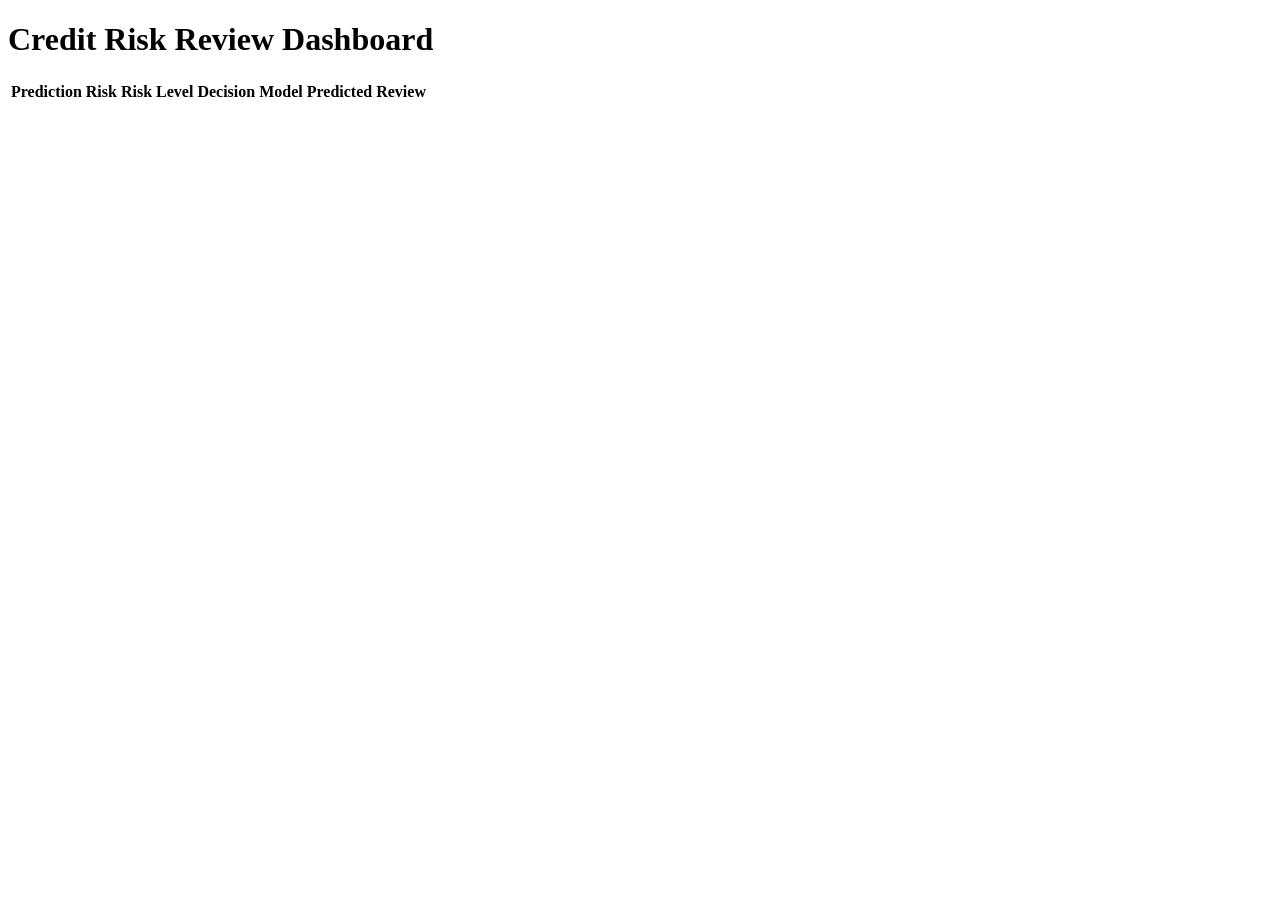
==== frontend/index.html @ c1540c0f "Phase 4: filled index.html and in it the dashboard-view division" ====
<!DOCTYPE html>
<html lang="en">
<head>
    <meta charset="UTF-8">
    <meta name="viewport" content="width=device-width, initial-scale=1.0">
    <title>Credit Risk Review Dashboard</title>
    <link rel="stylesheet" href="css/style.css">
</head>
<body>
    <div id="dashboard-view">
        <h1>Credit Risk Review Dashboard</h1>
        <table id="predictions-table">
            <thead>
                <tr>
                    <th>Prediction</th>
                    <th>Risk</th>
                    <th>Risk Level</th>
                    <th>Decision</th>
                    <th>Model</th>
                    <th>Predicted</th>
                    <th>Review</th>
                    <th></th>
                </tr>
            </thead>
            <tbody id="predictions-table-body"></tbody>
        </table>
        <div id="pagination-controls"
    </div>

    <div id="review-view" style="display: none;">
        <!-- we'll build this later-->
    </div>

    <script src="js/api.js"></script>
    <script src="js/dashboard.js"></script>
    <script src="js/review.js"></script>
    <script src="js/app.js"></script>
</body>
</html>
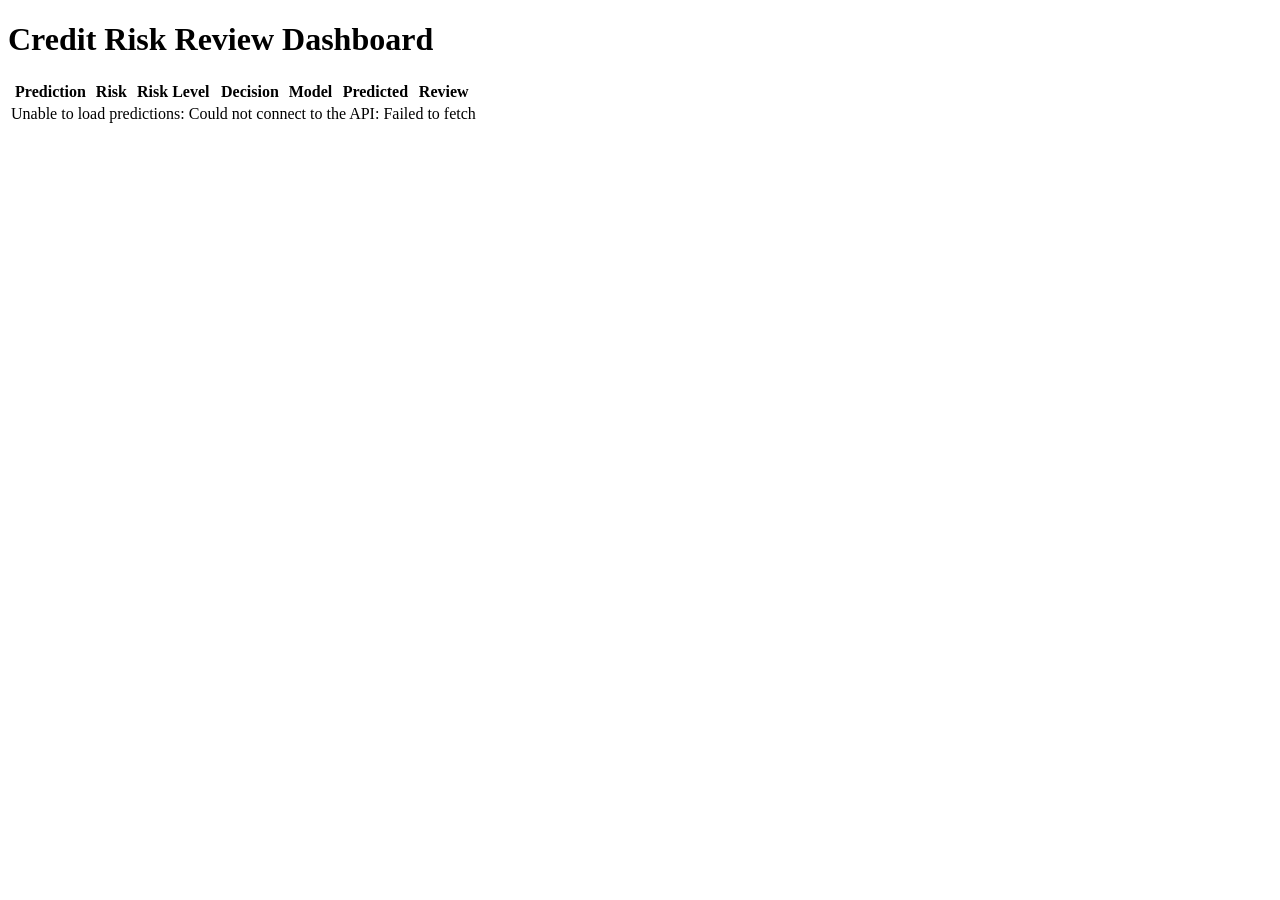
==== commit 8522cdc1: "Phase 4: working dashboard view - paginated predictions list with risk levels, decision badges, and " ====
--- a/frontend/index.html
+++ b/frontend/index.html
@@ -24,11 +24,14 @@
             </thead>
             <tbody id="predictions-table-body"></tbody>
         </table>
-        <div id="pagination-controls"
+        <div id="pagination-controls"></div>
     </div>
 
     <div id="review-view" style="display: none;">
         <!-- we'll build this later-->
+         <h1>Review Prediction</h1>
+
+         <p>Review view coming soon...</p>
     </div>
 
     <script src="js/api.js"></script>
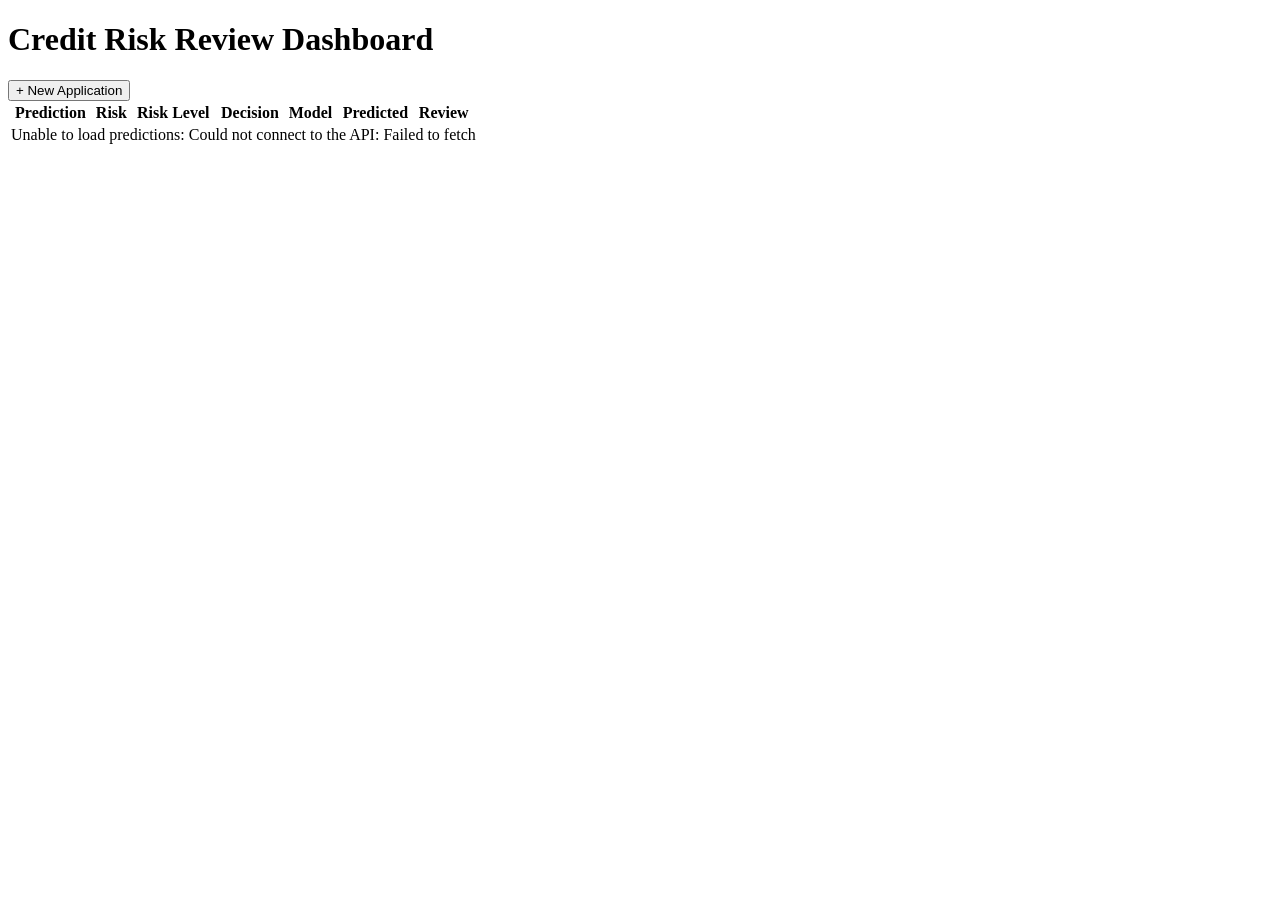
==== commit 006db1c0: "Phase 4: add new application form, wiring full workflow from submission to review to audit trail" ====
--- a/frontend/index.html
+++ b/frontend/index.html
@@ -9,6 +9,9 @@
 <body>
     <div id="dashboard-view">
         <h1>Credit Risk Review Dashboard</h1>
+        <button id="new-application-button">
+            + New Application
+        </button>
         <table id="predictions-table">
             <thead>
                 <tr>
@@ -28,15 +31,26 @@
     </div>
 
     <div id="review-view" style="display: none;">
-        <!-- we'll build this later-->
-         <h1>Review Prediction</h1>
-
-         <p>Review view coming soon...</p>
+        <button id="back-to-dashboard">
+            ← Back to Dashboard
+        </button>
+        <section id="prediction-summary"></section>
+        <section id="shap-section"></section>
+        <section id="review-history"></section>
+        <section id="new-review"></section>
+    </div>
+    
+    <div id="new-application-view" style="display: none;">
+        <button id="back-to-dashboard-from-form">
+            ← Back to Dashboard
+        </button>    
+        <section id="application-form-section"></section>
     </div>
 
     <script src="js/api.js"></script>
     <script src="js/dashboard.js"></script>
     <script src="js/review.js"></script>
+    <script src="js/application.js"></script>
     <script src="js/app.js"></script>
 </body>
 </html>
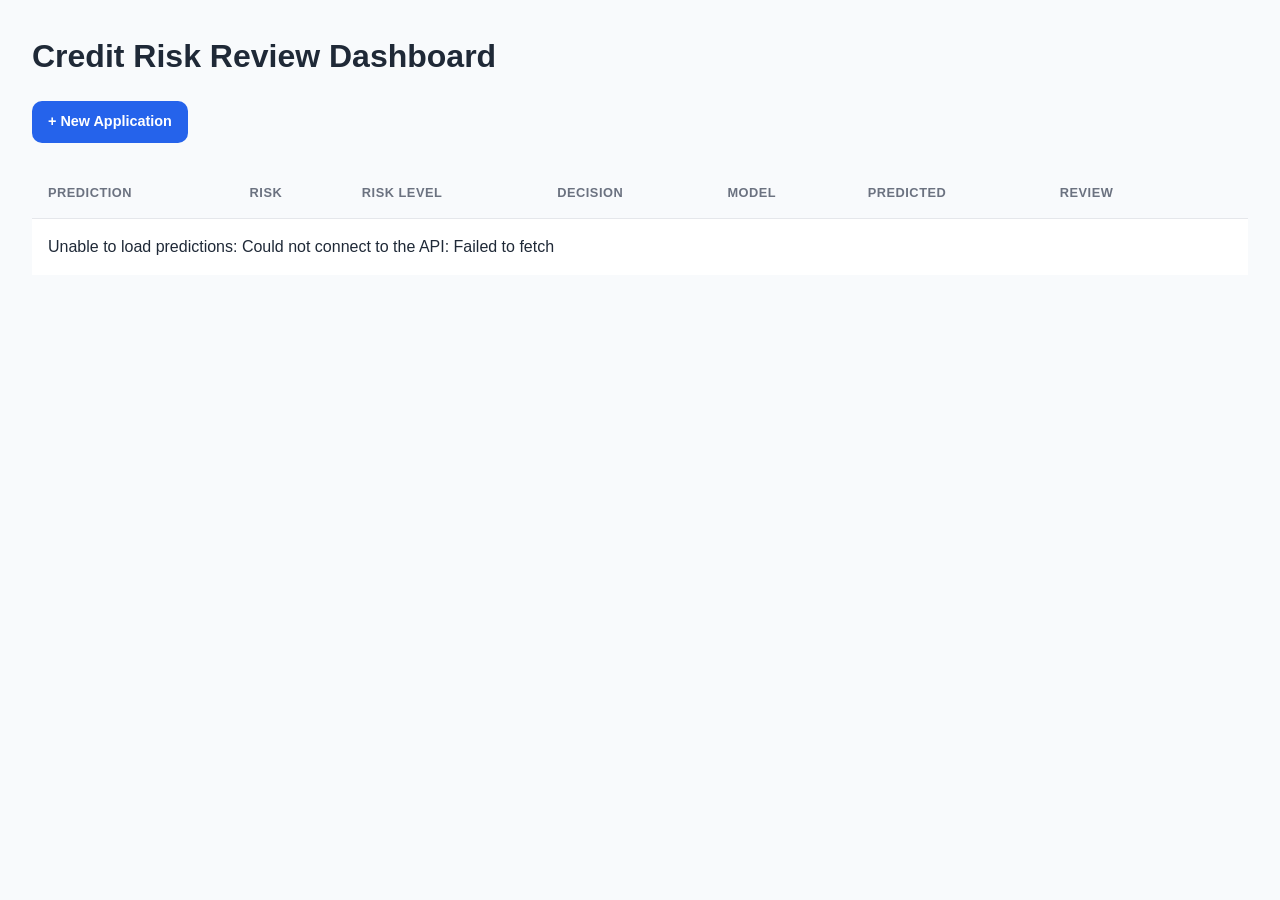
==== commit e27d1538: "Phase 4: diverging center-line SHAP bars with directional color coding" ====
--- a/frontend/index.html
+++ b/frontend/index.html
@@ -9,7 +9,7 @@
 <body>
     <div id="dashboard-view">
         <h1>Credit Risk Review Dashboard</h1>
-        <button id="new-application-button">
+        <button id="new-application-button" class="primary-button">
             + New Application
         </button>
         <table id="predictions-table">
@@ -31,7 +31,7 @@
     </div>
 
     <div id="review-view" style="display: none;">
-        <button id="back-to-dashboard">
+        <button id="back-to-dashboard" class="secondary-button">
             ← Back to Dashboard
         </button>
         <section id="prediction-summary"></section>
@@ -41,7 +41,7 @@
     </div>
     
     <div id="new-application-view" style="display: none;">
-        <button id="back-to-dashboard-from-form">
+        <button id="back-to-dashboard-from-form" class="secondary-button">
             ← Back to Dashboard
         </button>    
         <section id="application-form-section"></section>
--- a/frontend/css/style.css
+++ b/frontend/css/style.css
@@ -0,0 +1,340 @@
+:root {
+    /* Colors */
+    --color-primary: #2563eb;
+    --color-primary-hover: #1d4ed8;
+
+    --color-success: #15803d;
+    --color-danger: #dc2626;
+    --color-warning: #f59e0b;
+    --color-pending: #6b7280;
+
+    --color-text: #1f2937;
+    --color-muted: #6b7280;
+    --color-background: #f8fafc;
+    --color-surface: #ffffff;
+    --color-border: #e5e7eb;
+
+    /* Spacing */
+    --spacing-xs: 4px;
+    --spacing-sm: 8px;
+    --spacing-md: 16px;
+    --spacing-lg: 24px;
+    --spacing-xl: 32px;
+
+    /* Borders */
+    --radius-sm: 6px;
+    --radius-md: 10px;
+    --radius-lg: 14px;
+
+    /* Shadows */
+    --shadow-card: 0 2px 8px rgba(0, 0, 0, 0.08);
+    --shadow-hover: 0 4px 12px rgba(0, 0, 0, 0.12);
+
+    /* Layout */
+    --content-width: 1400px;
+}
+
+/* ---------- Base ---------- */
+
+* {
+    box-sizing: border-box;
+}
+
+body {
+    margin: 0;
+    padding: var(--spacing-xl);
+    font-family:
+        Inter,
+        -apple-system,
+        BlinkMacSystemFont,
+        "Segoe UI",
+        sans-serif;
+
+    color: var(--color-text);
+    background: var(--color-background);
+    line-height: 1.5;
+}
+
+button,
+input,
+select,
+textarea {
+    font: inherit;
+}
+
+button {
+    cursor: pointer;
+}
+
+h1,
+h2,
+h3 {
+    margin-top: 0;
+}
+
+/* ---------- Main Layout ---------- */
+
+#dashboard-view,
+#review-view,
+#new-application-view {
+    width: 100%;
+    max-width: var(--content-width);
+    margin: 0 auto;
+}
+
+/* ---------- Sections / Cards ---------- */
+
+section {
+    background: var(--color-surface);
+    border: 1px solid var(--color-border);
+    border-radius: var(--radius-lg);
+    padding: var(--spacing-lg);
+    margin-bottom: var(--spacing-lg);
+    box-shadow: var(--shadow-card);
+}
+
+/* ---------- Decision Badges ---------- */
+
+.badge {
+    display: inline-block;
+    padding: 4px 10px;
+    border-radius: 999px;
+    font-size: 0.75rem;
+    font-weight: 700;
+    letter-spacing: 0.04em;
+    text-transform: uppercase;
+    white-space: nowrap;
+}
+
+.badge-pending {
+    background-color: var(--color-pending);
+    color: #ffffff;
+}
+
+.badge-approved {
+    background-color: var(--color-success);
+    color: #ffffff;
+}
+
+.badge-rejected {
+    background-color: var(--color-danger);
+    color: #ffffff;
+}
+
+/* ---------- SHAP Explainability ---------- */
+
+.shap-disclaimer {
+    font-size: 0.85rem;
+    color: var(--color-muted);
+    margin-bottom: 24px;
+}
+
+.shap-feature {
+    margin-bottom: 28px;
+}
+
+.shap-feature h3 {
+    margin-bottom: 4px;
+}
+
+.shap-feature p {
+    margin-top: 0;
+    margin-bottom: 10px;
+    color: var(--color-muted);
+}
+
+.shap-chart {
+    position: relative;
+    display: flex;
+    width: 100%;
+    height: 18px;
+    margin: 12px 0 8px;
+}
+
+.shap-side {
+    width: 50%;
+    height: 100%;
+    display: flex;
+    align-items: center;
+}
+
+.shap-left {
+    justify-content: flex-end;
+    padding-right: 2px;
+}
+
+.shap-right {
+    justify-content: flex-start;
+    padding-left: 2px;
+}
+
+.shap-center-line {
+    position: absolute;
+    left: 50%;
+    top: -6px;
+    bottom: -6px;
+    width: 2px;
+    background-color: #6b7280;
+    transform: translateX(-50%);
+}
+
+.shap-bar {
+    height: 12px;
+    border-radius: 6px;
+    transition: width 0.3s ease;
+}
+
+.shap-increase {
+    background-color: var(--color-danger);
+}
+
+.shap-decrease {
+    background-color: var(--color-success);
+}
+
+.shap-details {
+    display: flex;
+    justify-content: space-between;
+    align-items: center;
+    gap: 16px;
+    font-size: 0.9rem;
+}
+
+.shap-impact-increase {
+    color: var(--color-danger);
+    font-weight: 600;
+}
+
+.shap-impact-decrease {
+    color: var(--color-success);
+    font-weight: 600;
+}
+
+/* ---------- Dashboard Table ---------- */
+
+#predictions-table {
+    width: 100%;
+    border-collapse: collapse;
+    margin-top: var(--spacing-lg);
+    background-color: #ffffff;
+}
+
+#predictions-table th,
+#predictions-table td {
+    padding: var(--spacing-md);
+    text-align: left;
+    border-bottom: 1px solid var(--color-border);
+}
+
+#predictions-table th {
+    font-size: 0.8rem;
+    font-weight: 700;
+    text-transform: uppercase;
+    letter-spacing: 0.04em;
+    color: var(--color-muted);
+    background-color: #f8fafc;
+}
+
+#predictions-table tbody tr {
+    transition: background-color 0.15s ease;
+}
+
+#predictions-table tbody tr:hover {
+    background-color: #f8fafc;
+}
+
+#predictions-table tbody tr:last-child td {
+    border-bottom: none;
+}
+
+#dashboard-view {
+    overflow-x: auto;
+}
+
+/* ---------- Buttons ---------- */
+
+button {
+    border: none;
+    border-radius: var(--radius-md);
+    padding: 10px 16px;
+    font-size: 0.9rem;
+    font-weight: 600;
+    cursor: pointer;
+    transition:
+        background-color 0.15s ease,
+        transform 0.05s ease;
+}
+
+button:active {
+    transform: translateY(1px);
+}
+
+button:disabled {
+    opacity: 0.6;
+    cursor: not-allowed;
+}
+
+.primary-button {
+    background-color: var(--color-primary);
+    color: #ffffff;
+}
+
+.primary-button:hover {
+    background-color: var(--color-primary-hover);
+}
+
+.secondary-button {
+    background-color: #ffffff;
+    color: var(--color-text);
+    border: 1px solid var(--color-border);
+}
+
+.secondary-button:hover {
+    background-color: #f8fafc;
+}
+
+/* ---------- Forms ---------- */
+
+#application-form-section form,
+#new-review form {
+    display: flex;
+    flex-direction: column;
+    gap: var(--spacing-md);
+}
+
+#application-form-section label,
+#new-review label {
+    font-weight: 600;
+    font-size: 0.9rem;
+}
+
+#application-form-section input,
+#application-form-section select,
+#application-form-section textarea,
+#new-review input,
+#new-review select,
+#new-review textarea {
+    width: 100%;
+    padding: 10px 12px;
+    border: 1px solid var(--color-border);
+    border-radius: var(--radius-md);
+    background-color: #ffffff;
+    color: var(--color-text);
+}
+
+#application-form-section input:focus,
+#application-form-section select:focus,
+#application-form-section textarea:focus,
+#new-review input:focus,
+#new-review select:focus,
+#new-review textarea:focus {
+    outline: none;
+    border-color: var(--color-primary);
+    box-shadow: 0 0 0 3px rgba(37, 99, 235, 0.12);
+}
+
+#application-form-section textarea,
+#new-review textarea {
+    min-height: 100px;
+    resize: vertical;
+}
